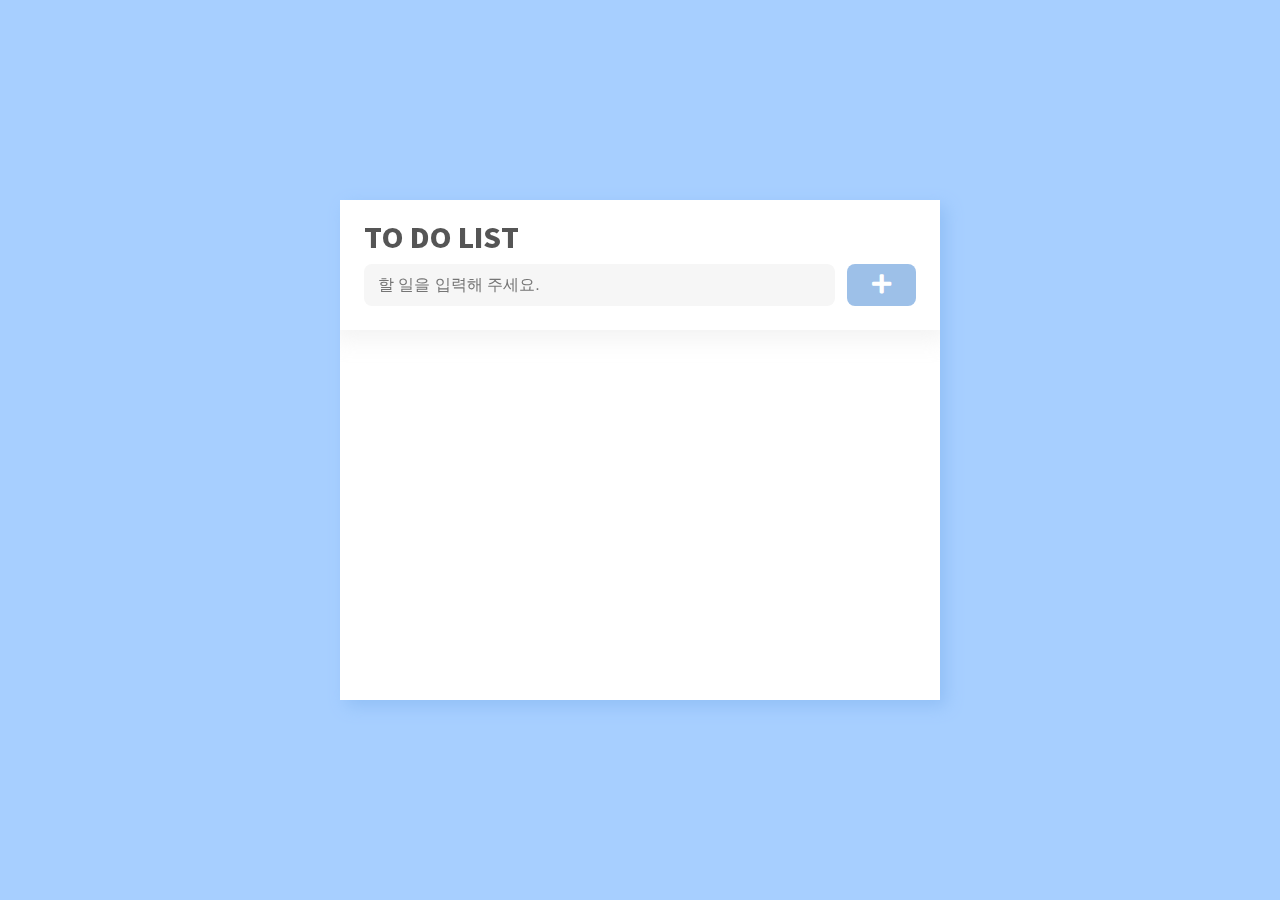
==== index.html @ f4cf6a01 "[fix] 파일구조 정리" ====
<!DOCTYPE html>
<html lang="ko">
  <head>
    <meta charset="UTF-8" />
    <meta
      name="viewport"
      content="width=device-width, initial-scale=1.0, user-scalable=no, viewport-fit=cover"
    />
    <title>To do list</title>
    <link rel="stylesheet" href="/css/reset.css" />
    <link
      rel="stylesheet"
      href="https://cdnjs.cloudflare.com/ajax/libs/font-awesome/5.8.2/css/all.min.css"
    />
    <link rel="stylesheet" href="/css/style.css" />
  </head>

  <body>
    <div class="wrap">
      <div class="header">
        <h2>TO DO LIST</h2>
        <form class="todo_form">
          <input
            type="text"
            class="todo_input"
            placeholder="할 일을 입력해 주세요."
            autofocus="true"
          />
          <button type="submit" class="todo_submit_button">
            <i class="fas fa-plus"></i>
          </button>
        </form>
      </div>
      <div class="todos"></div>
    </div>
    <script src="/js/script.js"></script>
  </body>
</html>
---- css/style.css ----
body {
  background-color: #a7cfff;
  color: #555555;
}

button,
input {
  outline: 0;
  border: none;
}

button {
  cursor: pointer;
}

button > i {
  pointer-events: none;
}

.wrap {
  position: fixed;
  top: 50%;
  left: 50%;
  transform: translate(-50%, -50%);
  background-color: #fff;
  width: 600px;
  height: 500px;
  padding: 24px;
  overflow: hidden;
  display: flex;
  flex-direction: column;
  box-shadow: 6px 6px 16px #91bff6;
}

h2 {
  font-size: 28px;
  font-weight: 900;
}

.header {
  width: 100%;
  position: absolute;
  top: 0;
  left: 0;
  padding: 24px;
  box-shadow: 0 4px 21px 6px #ececec9e;
}

.todo_form {
  display: flex;
  justify-content: space-between;
  margin-top: 12px;
}

.todo_input {
  width: 100%;
  font-size: 16px;
  padding: 12px 14px;
  background-color: #f6f6f6;
  border-radius: 8px;
}

.todo_submit_button {
  background-color: #9dc0e8;
  color: #fff;
  width: 80px;
  margin-left: 12px;
  font-size: 22px;
  border-radius: 8px;
}

.todos {
  margin-top: 106px;
  overflow: auto;
}

.item {
  display: flex;
  justify-content: space-between;
  align-items: center;
  padding: 10px 0;
  border-bottom: 1px solid #f2f2f2;
}

.content {
  width: 100%;
  display: flex;
  justify-content: flex-start;
  align-items: center;
}

.content > input[type='checkbox'] {
  transform: scale(1.5);
  margin-left: 10px;
}

.content > label {
  font-size: 16px;
  margin-left: 20px;
  padding-top: 4px;
  width: 100%;
}

.content > input[type='text'] {
  font-size: 16px;
  margin-left: 20px;
  padding-top: 4px;
  padding-left: 0;
  width: 100%;
}

.item_buttons {
  width: 118px;
}

.item_buttons > button {
  width: 42px;
  height: 42px;
  color: #555555;
  font-size: 14px;
  border-radius: 8px;
}

.item_buttons > button:first-child {
  background-color: #bad4f5;
  margin-right: 8px;
}

.todo_checkbox {
  appearance: auto !important;
}

.item input[type='text'] {
  display: none;
}

.edit_buttons {
  display: none;
}
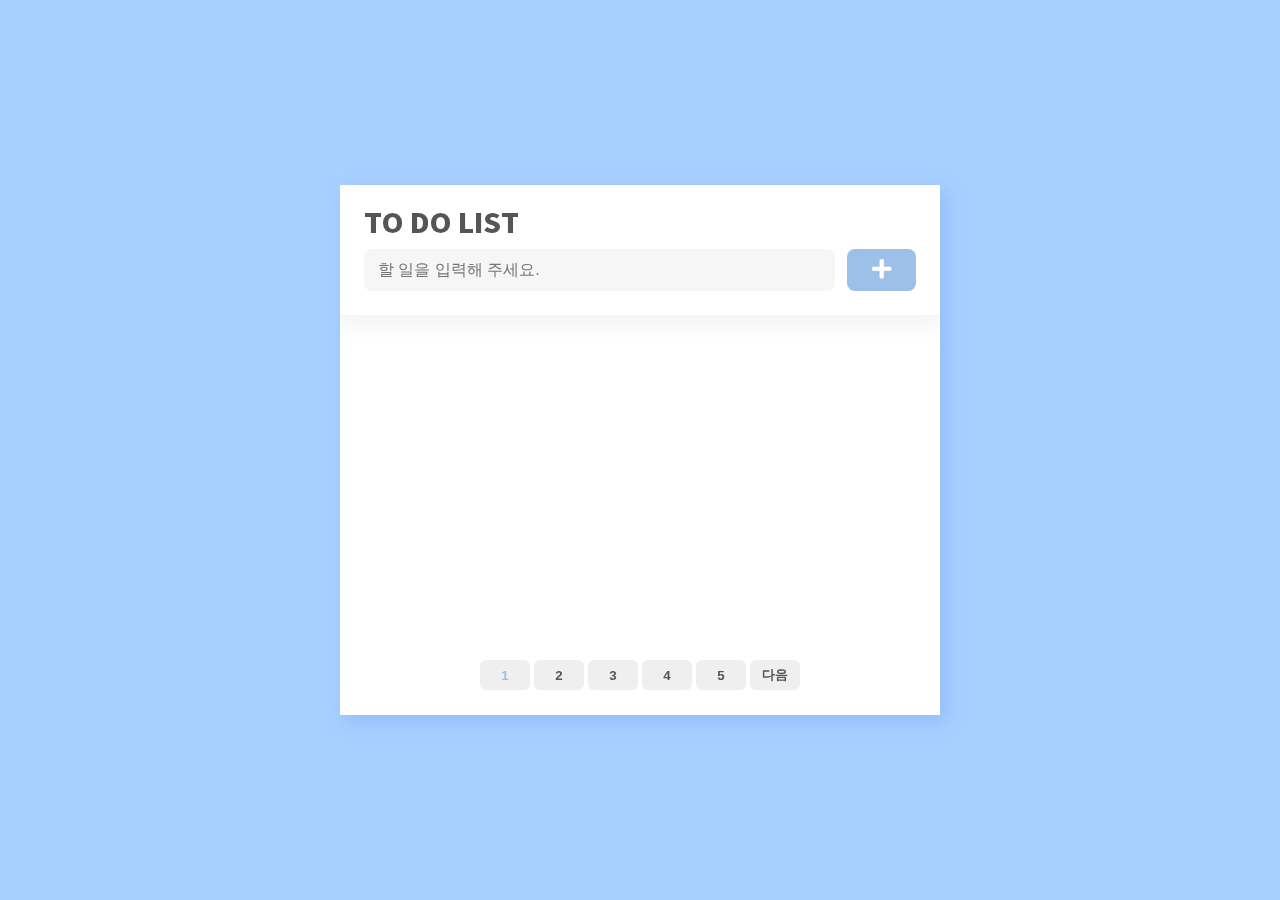
==== commit 548d2161: "[add] 페이지네이션 추가" ====
--- a/index.html
+++ b/index.html
@@ -32,6 +32,7 @@
         </form>
       </div>
       <div class="todos"></div>
+      <div class="pagination"></div>
     </div>
     <script src="/js/script.js"></script>
   </body>
--- a/css/style.css
+++ b/css/style.css
@@ -24,7 +24,7 @@
   transform: translate(-50%, -50%);
   background-color: #fff;
   width: 600px;
-  height: 500px;
+  height: 530px;
   padding: 24px;
   overflow: hidden;
   display: flex;
@@ -71,6 +71,7 @@
 
 .todos {
   margin-top: 106px;
+  margin-bottom: 25px;
   overflow: auto;
 }
 
@@ -137,3 +138,20 @@
 .edit_buttons {
   display: none;
 }
+
+.pagination {
+  position: absolute;
+  left: 50%;
+  bottom: 25px;
+  transform: translateX(-50%);
+  display: flex;
+}
+
+.pagination button {
+  width: 50px;
+  height: 30px;
+  color: #555555;
+  margin: 0 2px;
+  font-weight: 700;
+  border-radius: 6px;
+}
